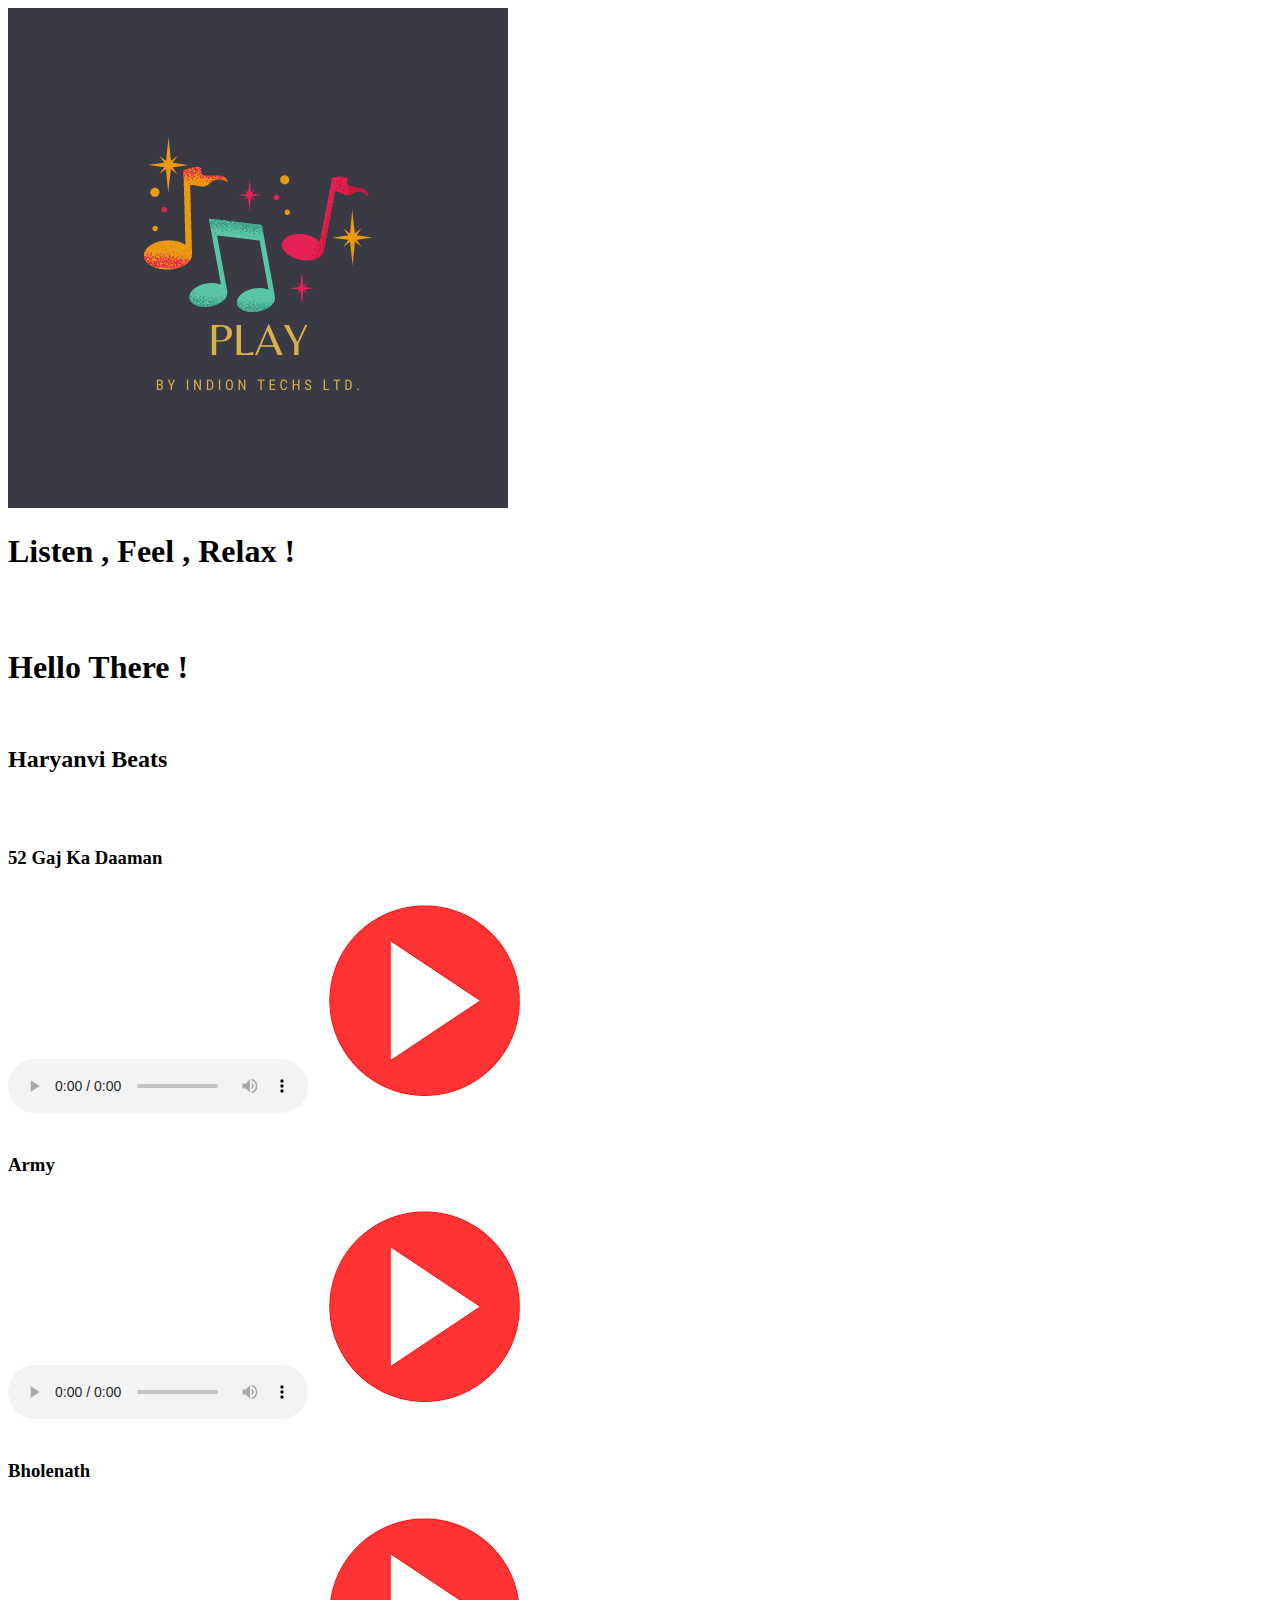
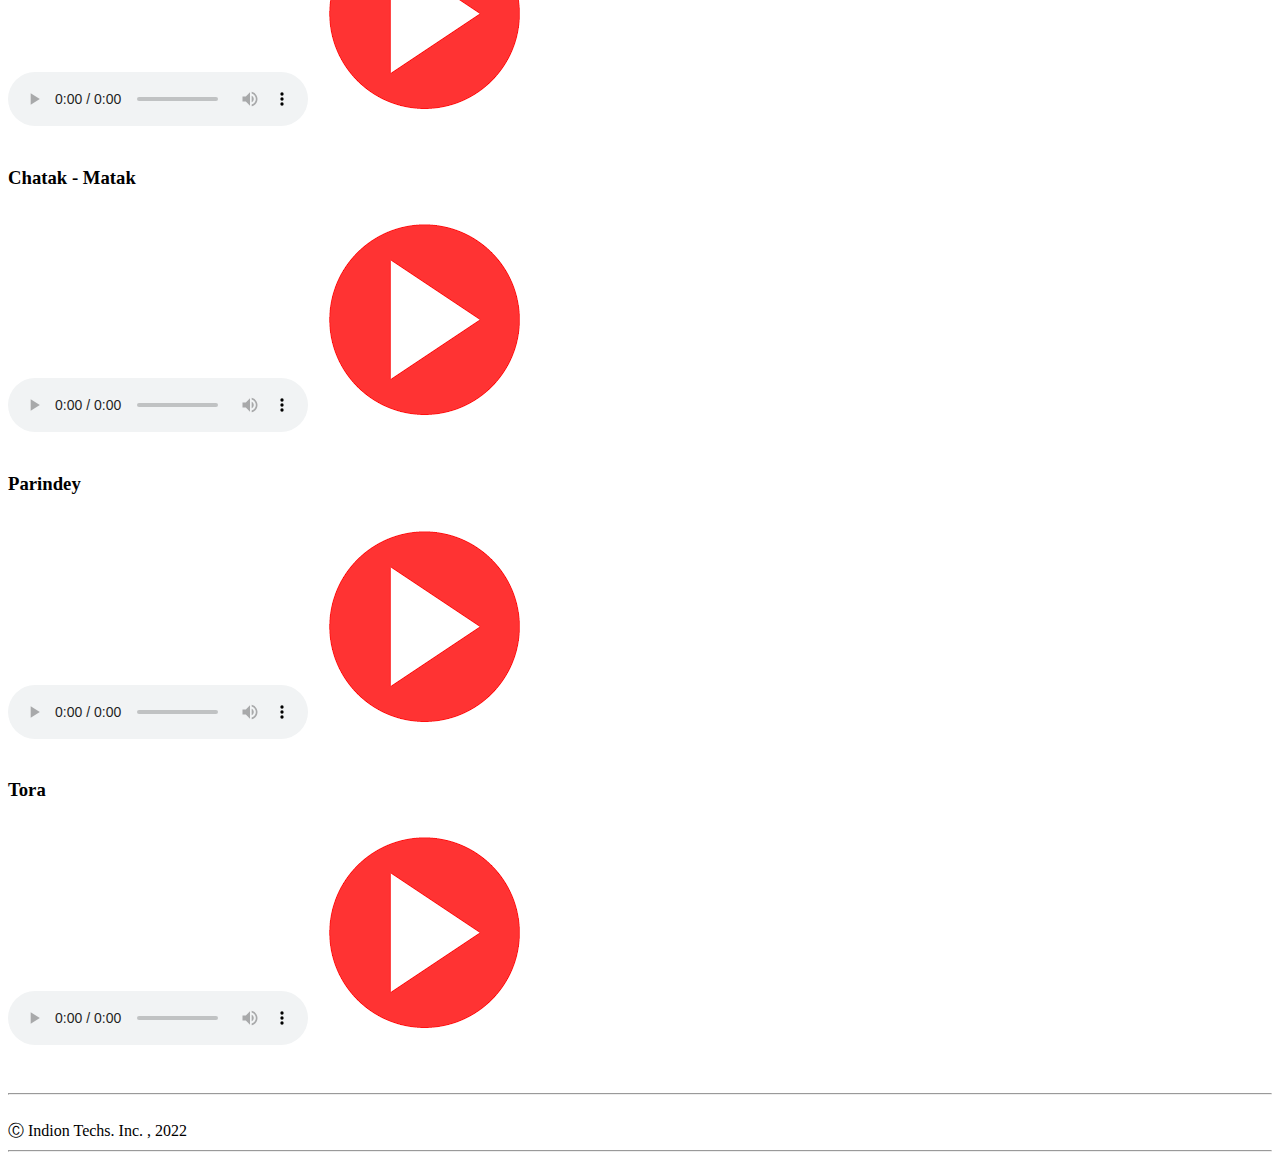
==== play_1.html @ ac9f17c5 "Add files via upload" ====
<!DOCTYPE html>
<html lang="en">

<head>
    <meta charset="UTF-8">
    <meta http-equiv="X-UA-Compatible" content="IE=edge">
    <meta name="viewport" content="width=device-width, initial-scale=1.0">
    <title>INDION PLAY</title>
    <link rel="icon" href="LOGO.png" type="icon/image">
    <link rel="stylesheet" href="style.css">
</head>

<body>
    <div class="header">
        <img src="LOGO.png" alt="brand_logo">
        <h1>Listen , Feel , Relax !</h1>
    </div>
    <br>

    <br>
    <div class="greet">
        <h1>
            Hello There ! </h1> 
            <br>
        <h2>
            Haryanvi Beats
        </h2>
    </div>
    <br>
    <br>
    <div class="s1">
        <h3>52 Gaj Ka Daaman</h3>
        <audio controls id="song_1">
            <iframe src="https://drive.google.com/file/d/1ou8QXvFxk27QWkUAEfgu5X2QCQKEywKk/preview" width="640" height="480" allow="autoplay"></iframe>        </audio>
        <img src="Play.png" alt="play" id="icon">
    </div><br>
    <div class="s2">
        <h3>Army</h3>
        <audio controls id="song_2">
            <source src="song_2.mp3" type="audio/mp3">
        </audio>
        <img src="Play.png" alt="play" id="icon_2">
    </div><br>
    <div class="s3">
        <h3>Bholenath</h3>
        <audio controls id="song_3">
            <source src="song_3.mp3" type="audio/mp3">
        </audio>
        <img src="Play.png" alt="play" id="icon_3">
    </div><br>
    <div class="s4">
        <h3>Chatak - Matak</h3>
        <audio controls id="song_4">
            <source src="song_4.mp3" type="audio/mp3">
        </audio>
        <img src="Play.png" alt="play" id="icon_4">
    </div><br>
    <div class="s5">
        <h3>Parindey</h3>
        <audio controls id="song_5">
            <source src="song_5.mp3" type="audio/mp3">
        </audio>
        <img src="Play.png" alt="play" id="icon_5">
    </div><br>
    <div class="s6">
        <h3>Tora</h3>
        <audio controls id="song_6">
            <source src="song_6.mp3" type="audio/mp3">
        </audio>
        <img src="Play.png" alt="play" id="icon_6">
    </div><br>
    <br><hr><br>
    <div class="footer">
        Ⓒ Indion Techs. Inc. , 2022
    </div>    <hr>
</body>
<style>
    @media (max-width:900px){
        .header{
            height: 50vh;
            width: 100vw;
            flex-direction: column;
            justify-content: center;
        }
        .header img{
            padding-left:70px;
            padding-top: 60px;
            width: 60vw;
            height: 30vh;
        }
        .header h1{
            font-size: 25px;
            width:70vw;
        }
        .s1, .s2 , .s3, .s4 , .s5,.s6{
            flex-direction: column;
            padding-left: 20px;
        }

    }
</style>
<script>
    var song_1 = document.getElementById("song_1");
    var icon = document.getElementById('icon');

    icon.onclick = function(){
        if(song_1.paused){
            song_1.play();
            icon.src="Pause.png";
        }
        else{
            song_1.pause();
            icon.src="Play.png";
        }
    }
    var song_2 = document.getElementById("song_2");
    var icon_2 = document.getElementById('icon_2');
    icon_2.onclick = function(){
        if(song_2.paused){
            song_2.play();
            icon_2.src="Pause.png";
        }
        else{
            song_2.pause();
            icon_2.src="Play.png";
        }
    }
    var song_3 = document.getElementById("song_3");
    var icon_3 = document.getElementById('icon_3');
    icon_3.onclick = function(){
        if(song_3.paused){
            song_3.play();
            icon_3.src="Pause.png";
        }
        else{
            song_3.pause();
            icon_3.src="Play.png";
        }
    }
    var song_4 = document.getElementById("song_4");
    var icon_4 = document.getElementById('icon_4');
    icon_4.onclick = function(){
        if(song_4.paused){
            song_4.play();
            icon_4.src="Pause.png";
        }
        else{
            song_4.pause();
            icon_4.src="Play.png";
        }
    }   
    var song_5 = document.getElementById("song_5");
    var icon_5 = document.getElementById('icon_5');
    icon_5.onclick = function(){
        if(song_5.paused){
            song_5.play();
            icon_5.src="Pause.png";
        }
        else{
            song_5.pause();
            icon_5.src="Play.png";
        }
    }
    var song_6 = document.getElementById("song_6");
    var icon_6 = document.getElementById('icon_6');
    icon_6.onclick = function(){
        if(song_6.paused){
            song_6.play();
            icon_6.src="Pause.png";
        }
        else{
            song_6.pause();
            icon_6.src="Play.png";
        }
    }
</script>
</html>
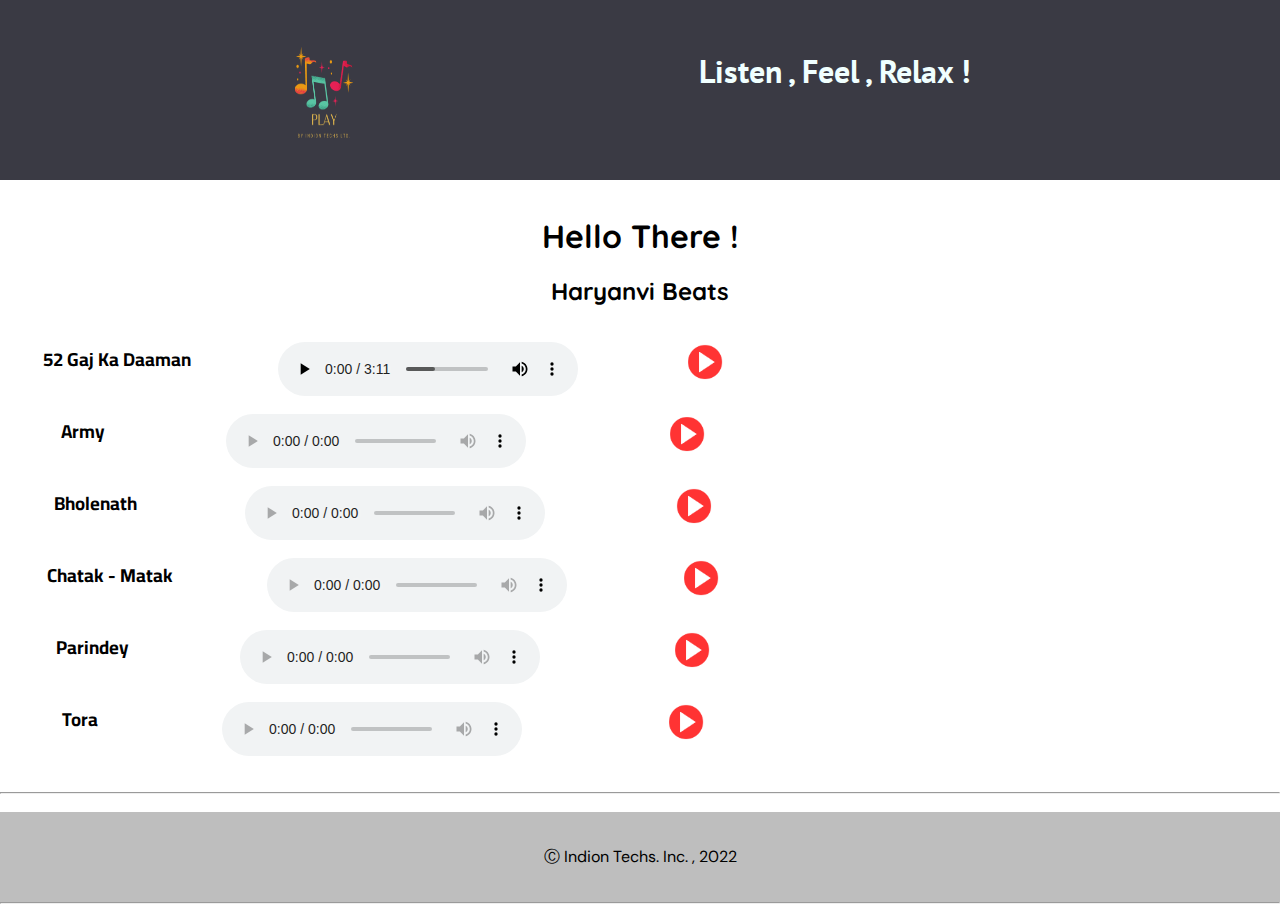
==== commit e0423abd: "Update play_1.html" ====
--- a/play_1.html
+++ b/play_1.html
@@ -31,7 +31,8 @@
     <div class="s1">
         <h3>52 Gaj Ka Daaman</h3>
         <audio controls id="song_1">
-            <iframe src="https://drive.google.com/file/d/1ou8QXvFxk27QWkUAEfgu5X2QCQKEywKk/preview" width="640" height="480" allow="autoplay"></iframe>        </audio>
+            <source src="song_1.mp3" type="audio/mp3">
+        </audio>
         <img src="Play.png" alt="play" id="icon">
     </div><br>
     <div class="s2">
@@ -174,4 +175,4 @@
         }
     }
 </script>
-</html>+</html>
--- a/style.css
+++ b/style.css
@@ -0,0 +1,109 @@
+@import url('https://fonts.googleapis.com/css2?family=PT+Sans:ital@1&family=Quicksand&display=swap');
+@import url('https://fonts.googleapis.com/css2?family=Prompt:ital,wght@1,300&display=swap');
+@import url('https://fonts.googleapis.com/css2?family=Cairo&display=swap');
+@import url('https://fonts.googleapis.com/css2?family=DM+Sans&display=swap');
+*{
+    padding: 0;
+    margin: 0;
+}
+.header{
+    background-color: #3a3a44;
+    width: 100vw;
+    height: 20vh;
+    display: flex;
+    flex-direction: row;
+    justify-content: space-evenly;
+}
+.header img{
+    width: 10vw;
+    height: 20vh;
+}
+.header h1{
+    color: azure;
+    font-family: 'PT Sans', sans-serif;
+    padding: 50px;
+}
+.greet{
+    display: flex;
+    flex-direction: column;
+    justify-content: center;
+    width: 100vw; 
+    text-align: center;
+    font-family: 'Quicksand', sans-serif;
+}
+.playlist{
+    width: 100vw;
+    height: 40vh;
+    display: flex;
+    align-items: center;
+    justify-content: space-around;
+    flex-direction: row;
+    font-size:30px;
+}
+#har{
+    width: 200px;
+    height: 250px;
+    font-size: 30px;
+    font-family: 'Prompt', sans-serif;
+    background-color: #ff4e00;
+    background-image: linear-gradient(315deg, #ff4e00 0%, #ec9f05 74%);
+    border-radius: 20px;
+
+}
+#Alan{
+    width: 200px;
+    border-radius: 20px;
+    height: 250px;
+    font-size: 30px;
+    font-family: 'Prompt', sans-serif;
+    background-color: #36096d;
+    background-image: linear-gradient(315deg, #36096d 0%, #37d5d6 74%);
+}
+#cool{
+    width: 200px;
+    border-radius: 20px;
+    height: 250px;
+    font-size: 30px;
+    font-family: 'Prompt', sans-serif;
+    background-color: #fc5296;
+    background-image: linear-gradient(315deg, #fc5296 0%, #f67062 74%); 
+}
+#Hindi{
+    border-radius: 20px;
+    width: 200px;
+    height: 250px;
+    font-size: 30px;
+    font-family: 'Prompt', sans-serif;
+    background-color: #20bf55;
+    background-image :linear-gradient(315deg, #20bf55 0%, #01baef 74%);
+
+}
+.footer{
+    width: 100vw;
+    height: 10vh;
+    display: flex;
+    position: relative;
+    align-items: center;
+    justify-content: center;
+    font-family: 'DM Sans', sans-serif;
+    background-color: rgba(169, 169, 169, 0.76);
+}
+.s1 , .s2 , .s3 , .s4 , .s5 , .s6 ,.s7 , .s8 , .s9 , .s10 ,.s11 ,.s12,.s13{
+    display: flex;
+    flex-direction: row;
+    width: 60vw;
+    left: 100px;
+    justify-content: space-around;
+}
+
+.s1 img , .s2 img , .s3 img , .s4 img , .s5 img , .s6 img , .s7 img , .s8 img ,.s9 img , .s10 img ,.s11 img,
+.s12 img , .s13 img
+{
+    width: 40px;
+    cursor: pointer;
+    height: 40px;
+    padding-left: 20px;
+}
+h3{
+    font-family: 'Cairo', sans-serif;
+}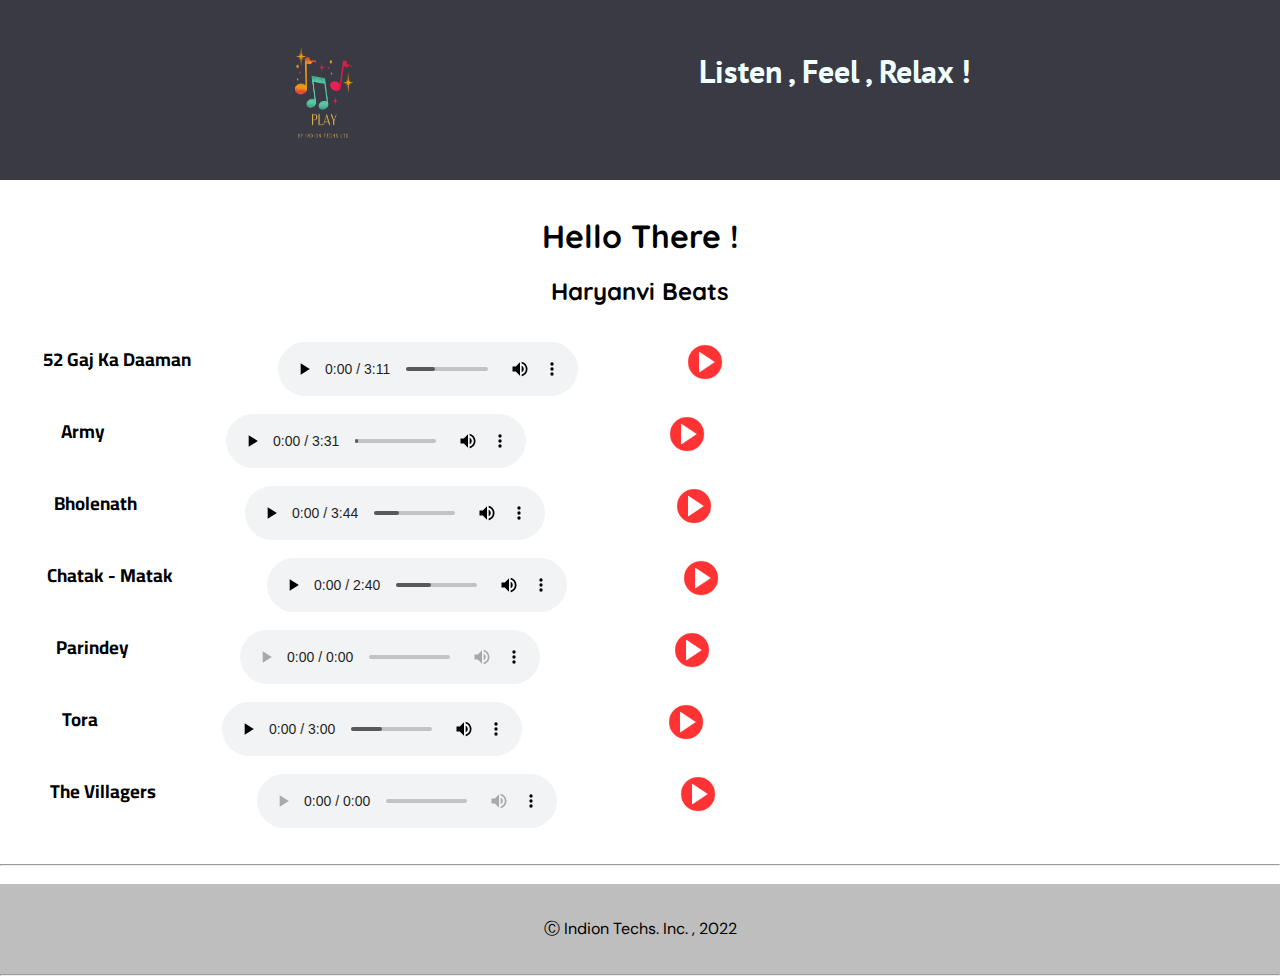
==== commit 6c60c804: "Update play_1.html" ====
--- a/play_1.html
+++ b/play_1.html
@@ -69,6 +69,13 @@
             <source src="song_6.mp3" type="audio/mp3">
         </audio>
         <img src="Play.png" alt="play" id="icon_6">
+    </div><br>
+    <div class="s7">
+        <h3>The Villagers</h3>
+        <audio controls id="song_7">
+            <source src="The-Villagers.mp3" type="audio/mp3">
+        </audio>
+        <img src="Play.png" alt="play" id="icon_7">
     </div><br>
     <br><hr><br>
     <div class="footer">
@@ -174,5 +181,17 @@
             icon_6.src="Play.png";
         }
     }
+    var song_7 = document.getElementById("song_7");
+    var icon_7 = document.getElementById('icon_7');
+    icon_7.onclick = function(){
+        if(song_7.paused){
+            song_7.play();
+            icon_7.src="Pause.png";
+        }
+        else{
+            song_7.pause();
+            icon_7.src="Play.png";
+        }
+    }
 </script>
 </html>
--- a/style.css
+++ b/style.css
@@ -88,6 +88,28 @@
     font-family: 'DM Sans', sans-serif;
     background-color: rgba(169, 169, 169, 0.76);
 }
+nav{
+    width:100vw;
+    display: flex;
+    flex-direction: row;
+
+}
+nav ul{
+    width: max-content;
+    display: flex;
+    flex-direction: row;
+    justify-content: space-around;
+}
+nav ul li{
+    list-style: none;
+    padding: 20px 40px;
+    font-family: 'DM Sans', sans-serif;
+}
+nav ul  a{
+    text-decoration: none;
+    color: #3a3a44;
+    font-weight: bold;
+}
 .s1 , .s2 , .s3 , .s4 , .s5 , .s6 ,.s7 , .s8 , .s9 , .s10 ,.s11 ,.s12,.s13{
     display: flex;
     flex-direction: row;
